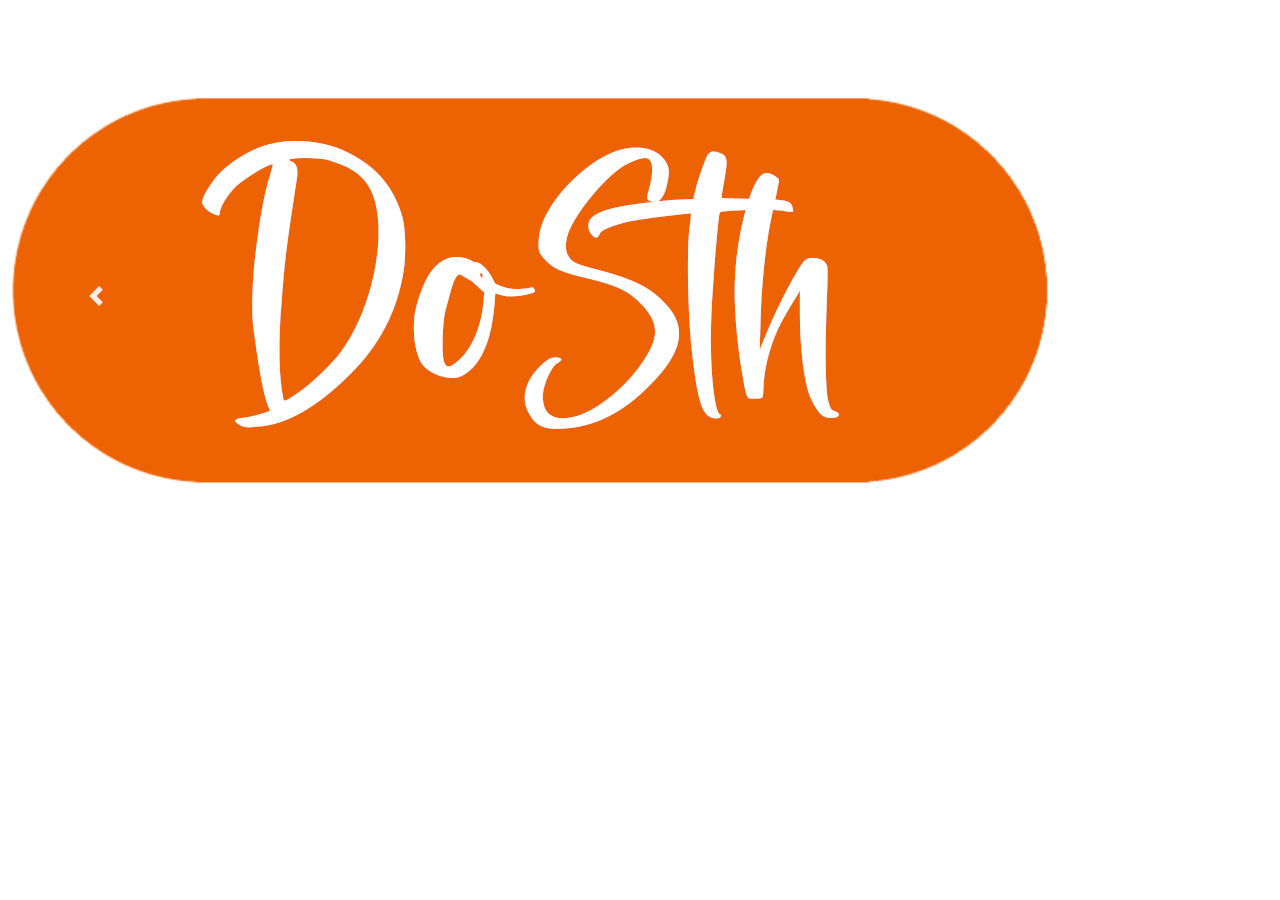
==== src/main/webapp/index.html @ 02c139f4 "addPic" ====
<!DOCTYPE html>
<html lang="en">
<head>
    <meta charset="UTF-8">
    <title>DoSth</title>
    <meta name="viewport" content="width=device-width, initial-scale=1">
    <link rel="stylesheet" href="https://cdn.jsdelivr.net/npm/bootstrap@4.6.1/dist/css/bootstrap.min.css">
</head>
<body>

<div id="demo" class="carousel slide" data-ride="carousel">

    <!-- Indicators -->
    <ul class="carousel-indicators">
        <li data-target="#demo" data-slide-to="0" class="active"></li>
        <li data-target="#demo" data-slide-to="1"></li>
        <li data-target="#demo" data-slide-to="2"></li>
    </ul>

    <!-- The slideshow -->
    <div class="carousel-inner">
        <div class="carousel-item active">
            <img src="Pics/Logo.png" alt="Los Angeles">
        </div>
        <div class="carousel-item">
            <img src="Pics/Logo.png" alt="Chicago">
        </div>
        <div class="carousel-item">
            <img src="Pics/Logo.png" alt="New York">
        </div>
    </div>

    <!-- Left and right controls -->
    <a class="carousel-control-prev" href="#demo" data-slide="prev">
        <span class="carousel-control-prev-icon"></span>
    </a>
    <a class="carousel-control-next" href="#demo" data-slide="next">
        <span class="carousel-control-next-icon"></span>
    </a>

</div>

</body>
</html>
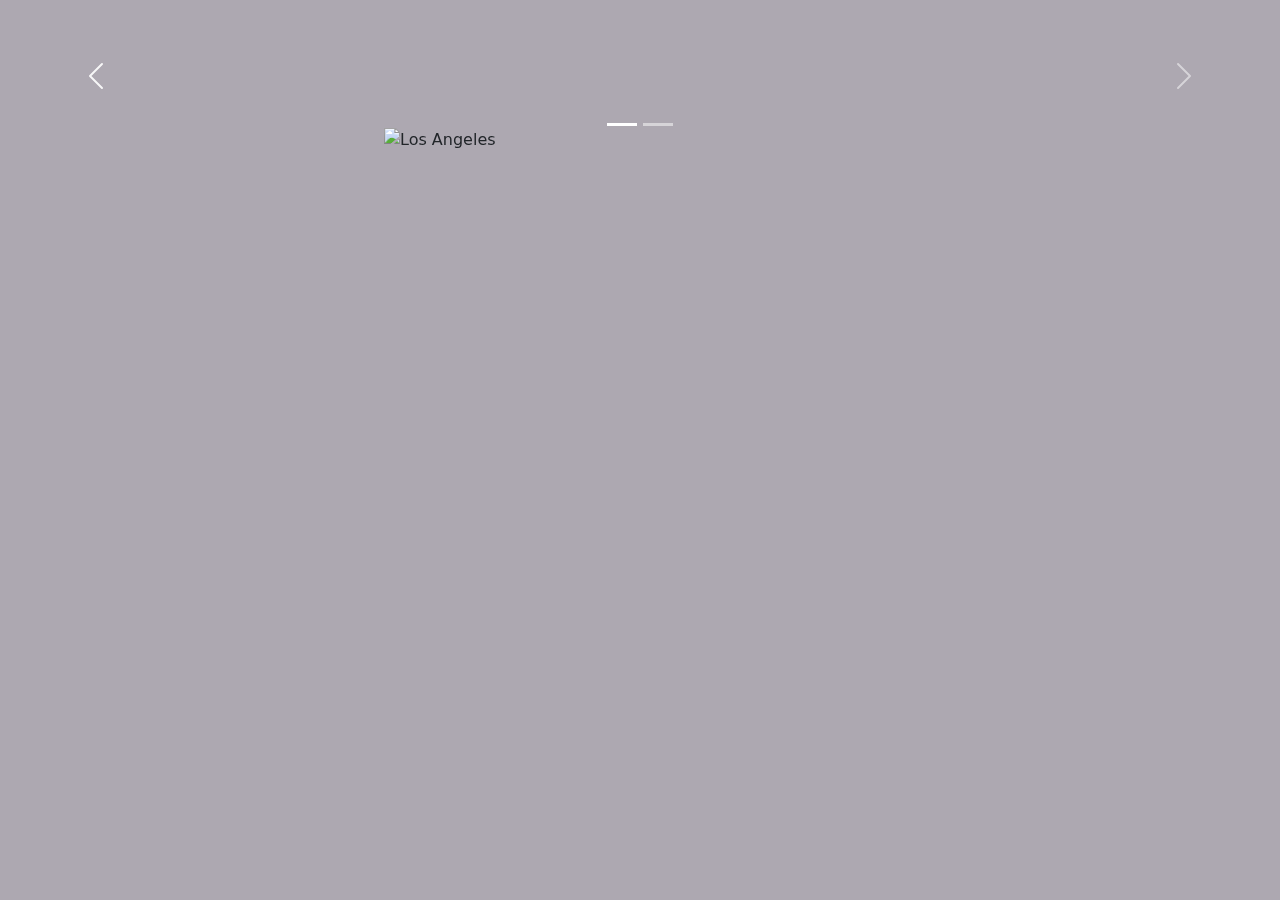
==== commit 98ccc21c: "startseiteFertig" ====
--- a/src/main/webapp/index.html
+++ b/src/main/webapp/index.html
@@ -4,40 +4,67 @@
     <meta charset="UTF-8">
     <title>DoSth</title>
     <meta name="viewport" content="width=device-width, initial-scale=1">
-    <link rel="stylesheet" href="https://cdn.jsdelivr.net/npm/bootstrap@4.6.1/dist/css/bootstrap.min.css">
+    <link href="https://cdn.jsdelivr.net/npm/bootstrap@5.1.3/dist/css/bootstrap.min.css" rel="stylesheet">
+    <script src="https://cdn.jsdelivr.net/npm/bootstrap@5.1.3/dist/js/bootstrap.bundle.min.js"></script>
+    <link rel="stylesheet" href="CSS%20files/colours.css">
+    <link rel="stylesheet" href="CSS%20files/startCss.css">
+    </style>
 </head>
-<body>
+<body class="firstGrey">
 
-<div id="demo" class="carousel slide" data-ride="carousel">
+<!--<div id="startPage" class="carousel slide" data-ride="carousel">
 
-    <!-- Indicators -->
     <ul class="carousel-indicators">
-        <li data-target="#demo" data-slide-to="0" class="active"></li>
-        <li data-target="#demo" data-slide-to="1"></li>
-        <li data-target="#demo" data-slide-to="2"></li>
+        <li data-target="#start" data-slide-to="0" class="active"></li>
+        <li data-target="#start" data-slide-to="1"></li>
     </ul>
 
-    <!-- The slideshow -->
+
     <div class="carousel-inner">
-        <div class="carousel-item active">
-            <img src="Pics/Logo.png" alt="Los Angeles">
+        <div class="carousel-item active pictures">
+                <img width="50%" style="margin-left: 3%;" src="Pics/logo2.png" alt="DoSth">
         </div>
-        <div class="carousel-item">
-            <img src="Pics/Logo.png" alt="Chicago">
-        </div>
-        <div class="carousel-item">
-            <img src="Pics/Logo.png" alt="New York">
+        <div class="carousel-item pictures">
+            <img width="50%" style="margin-left: 3%; border-radius:5px" src="Pics/Moto.jpg" alt="Motto">
         </div>
     </div>
 
-    <!-- Left and right controls -->
-    <a class="carousel-control-prev" href="#demo" data-slide="prev">
+    <a class="carousel-control-prev" href="#start" data-slide="prev">
         <span class="carousel-control-prev-icon"></span>
     </a>
-    <a class="carousel-control-next" href="#demo" data-slide="next">
+    <a class="carousel-control-next" href="#start" data-slide="next">
         <span class="carousel-control-next-icon"></span>
     </a>
 
+</div>-->
+
+<!-- Carousel -->
+<div id="demo" class="carousel slide" data-bs-ride="carousel">
+
+    <!-- Indicators/dots -->
+    <div class="carousel-indicators">
+        <button type="button" data-bs-target="#demo" data-bs-slide-to="0" class="active"></button>
+        <button type="button" data-bs-target="#demo" data-bs-slide-to="1"></button>
+    </div>
+
+    <!-- The slideshow/carousel -->
+    <div class="carousel-inner">
+        <div class="carousel-item active pictures">
+            <img style="width: 40%;  margin-left: 30%;" src="Pics/logo2.png" alt="Los Angeles" class="d-block">
+        </div>
+        <div class="carousel-item pictures">
+            <img style="width: 40%; margin-left: 30%;" src="Pics/Moto.jpg" alt="Chicago" class="d-block" >
+        </div>
+
+    </div>
+
+    <!-- Left and right controls/icons -->
+    <button class="carousel-control-prev" type="button" data-bs-target="#demo" data-bs-slide="prev">
+        <span class="carousel-control-prev-icon"></span>
+    </button>
+    <button class="carousel-control-next" type="button" data-bs-target="#demo" data-bs-slide="next">
+        <span class="carousel-control-next-icon"></span>
+    </button>
 </div>
 
 </body>
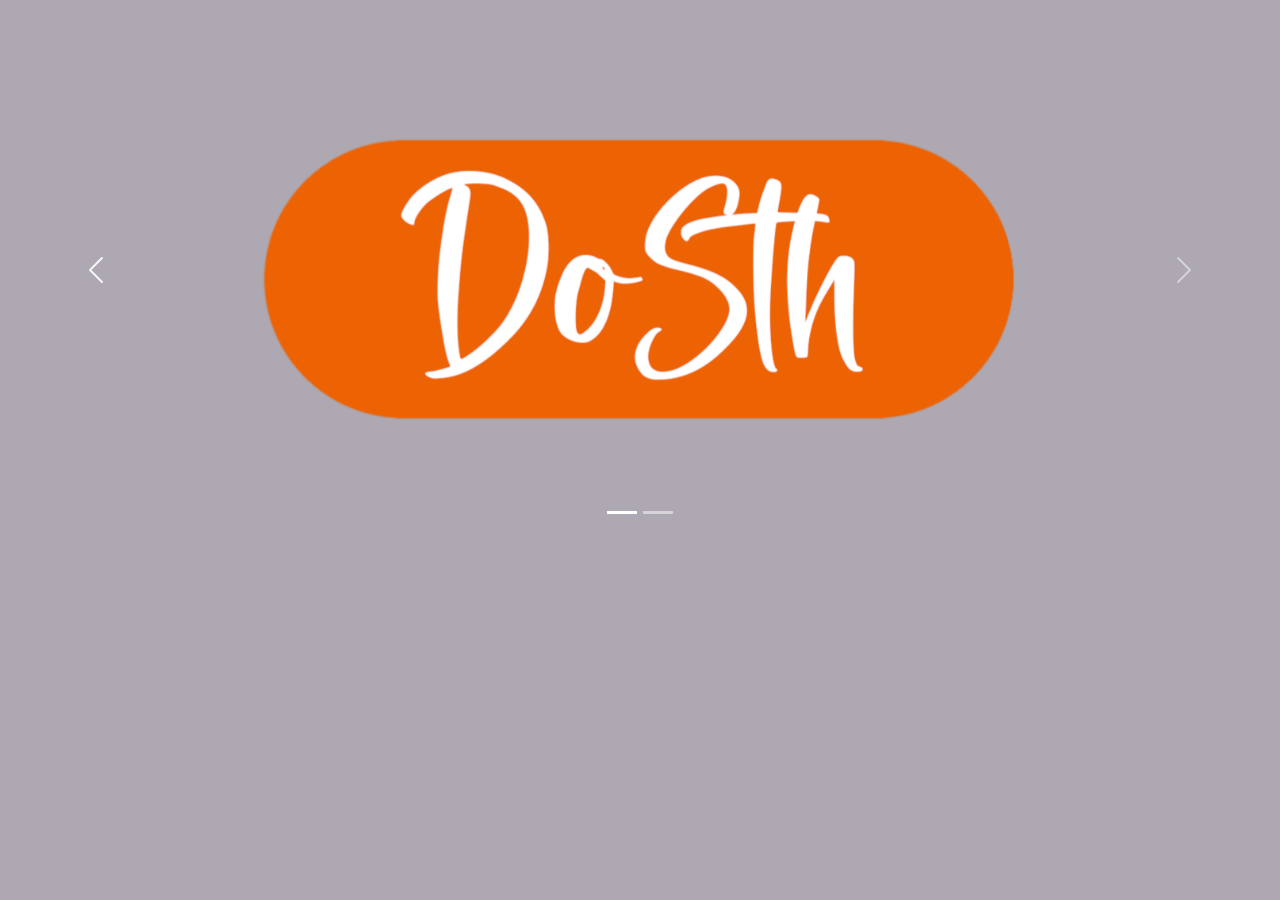
==== commit 650f9b59: "addedPictures" ====
--- a/src/main/webapp/index.html
+++ b/src/main/webapp/index.html
@@ -8,7 +8,6 @@
     <script src="https://cdn.jsdelivr.net/npm/bootstrap@5.1.3/dist/js/bootstrap.bundle.min.js"></script>
     <link rel="stylesheet" href="CSS%20files/colours.css">
     <link rel="stylesheet" href="CSS%20files/startCss.css">
-    </style>
 </head>
 <body class="firstGrey">
 
@@ -50,10 +49,10 @@
     <!-- The slideshow/carousel -->
     <div class="carousel-inner">
         <div class="carousel-item active pictures">
-            <img style="width: 40%;  margin-left: 30%;" src="Pics/logo2.png" alt="Los Angeles" class="d-block">
+            <img style="width: 60%;  margin-left: 20%;" src="Pics/logo2.png" alt="Logo">
         </div>
         <div class="carousel-item pictures">
-            <img style="width: 40%; margin-left: 30%;" src="Pics/Moto.jpg" alt="Chicago" class="d-block" >
+            <img style="width: 60%; margin-left: 20%; border-radius: 5%" src="Pics/Moto.jpg" alt="Motto">
         </div>
 
     </div>
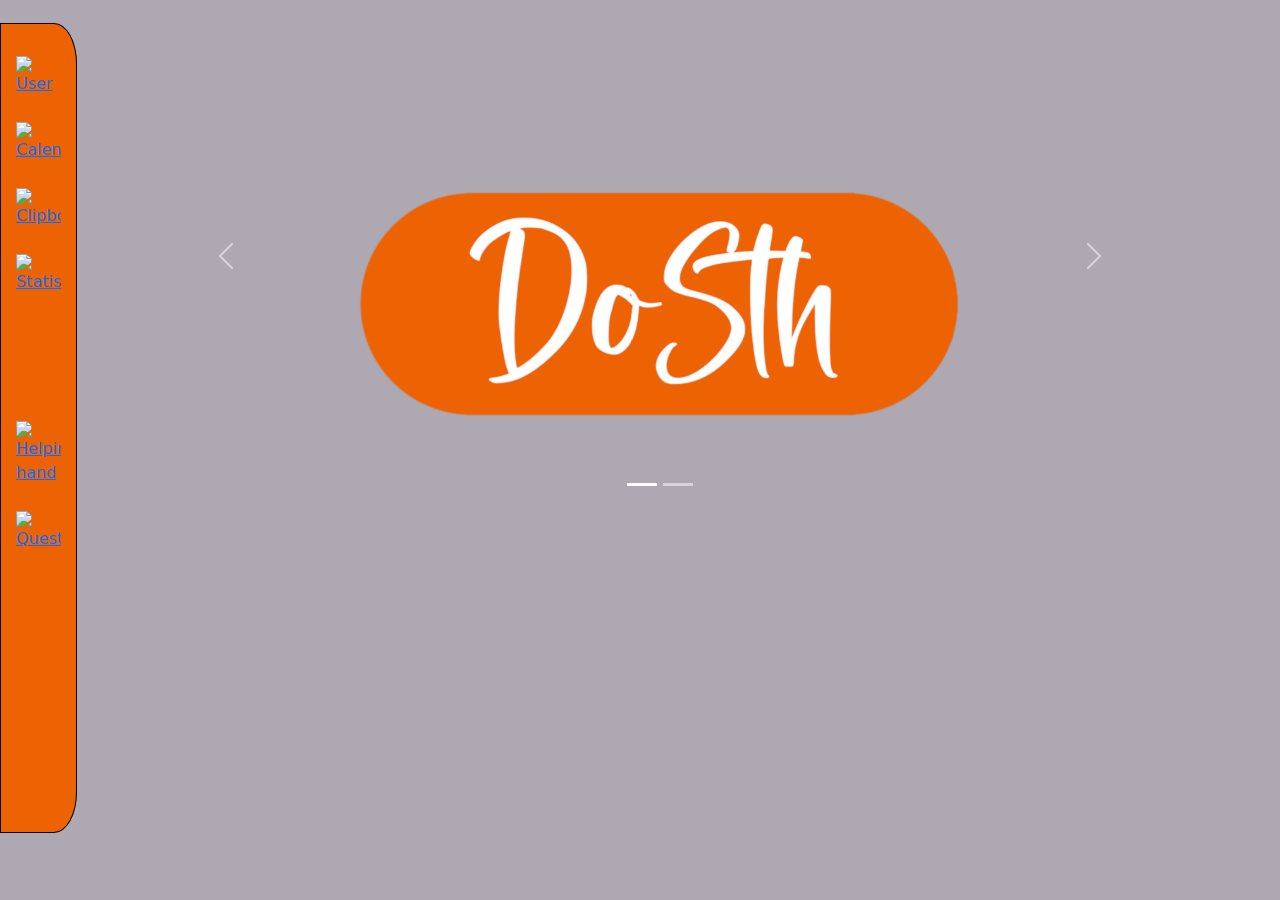
==== commit 5f7966aa: "StartMitNavbar" ====
--- a/src/main/webapp/index.html
+++ b/src/main/webapp/index.html
@@ -6,65 +6,59 @@
     <meta name="viewport" content="width=device-width, initial-scale=1">
     <link href="https://cdn.jsdelivr.net/npm/bootstrap@5.1.3/dist/css/bootstrap.min.css" rel="stylesheet">
     <script src="https://cdn.jsdelivr.net/npm/bootstrap@5.1.3/dist/js/bootstrap.bundle.min.js"></script>
+    <script src="https://code.jquery.com/jquery-1.10.2.js"></script>
     <link rel="stylesheet" href="CSS%20files/colours.css">
     <link rel="stylesheet" href="CSS%20files/startCss.css">
+
 </head>
+
 <body class="firstGrey">
 
-<!--<div id="startPage" class="carousel slide" data-ride="carousel">
 
-    <ul class="carousel-indicators">
-        <li data-target="#start" data-slide-to="0" class="active"></li>
-        <li data-target="#start" data-slide-to="1"></li>
-    </ul>
+    <div class="row" style="width: 140%">
+        <div class="col-sm-1">
+            <!--Navigation bar-->
+            <div id="nav-placeholder"></div>
 
+            <script>
+                $(function(){
+                    $("#nav-placeholder").load("NavBar.html");
+                });
+            </script>
+            <!--end of Navigation bar-->
+        </div>
+        <div class="col-sm-7">
+            <!-- Carousel -->
+            <div id="demo" class="carousel slide" data-bs-ride="carousel">
 
-    <div class="carousel-inner">
-        <div class="carousel-item active pictures">
-                <img width="50%" style="margin-left: 3%;" src="Pics/logo2.png" alt="DoSth">
-        </div>
-        <div class="carousel-item pictures">
-            <img width="50%" style="margin-left: 3%; border-radius:5px" src="Pics/Moto.jpg" alt="Motto">
+                <!-- Indicators/dots -->
+                <div class="carousel-indicators">
+                    <button type="button" data-bs-target="#demo" data-bs-slide-to="0" class="active"></button>
+                    <button type="button" data-bs-target="#demo" data-bs-slide-to="1"></button>
+                </div>
+
+                <!-- The slideshow/carousel -->
+                <div class="carousel-inner">
+                    <div class="carousel-item active pictures">
+                        <img style="width: 60%;  margin-left: 20%;" src="Pics/logo2.png" alt="Logo">
+                    </div>
+                    <div class="carousel-item pictures">
+                        <img style="width: 60%; margin-left: 20%; border-radius: 5%" src="Pics/Moto.jpg" alt="Motto">
+                    </div>
+
+                </div>
+
+                <!-- Left and right controls/icons -->
+                <button class="carousel-control-prev" type="button" data-bs-target="#demo" data-bs-slide="prev">
+                    <span class="carousel-control-prev-icon"></span>
+                </button>
+                <button class="carousel-control-next" type="button" data-bs-target="#demo" data-bs-slide="next">
+                    <span class="carousel-control-next-icon"></span>
+                </button>
+            </div>
         </div>
     </div>
 
-    <a class="carousel-control-prev" href="#start" data-slide="prev">
-        <span class="carousel-control-prev-icon"></span>
-    </a>
-    <a class="carousel-control-next" href="#start" data-slide="next">
-        <span class="carousel-control-next-icon"></span>
-    </a>
-
-</div>-->
-
-<!-- Carousel -->
-<div id="demo" class="carousel slide" data-bs-ride="carousel">
-
-    <!-- Indicators/dots -->
-    <div class="carousel-indicators">
-        <button type="button" data-bs-target="#demo" data-bs-slide-to="0" class="active"></button>
-        <button type="button" data-bs-target="#demo" data-bs-slide-to="1"></button>
-    </div>
-
-    <!-- The slideshow/carousel -->
-    <div class="carousel-inner">
-        <div class="carousel-item active pictures">
-            <img style="width: 60%;  margin-left: 20%;" src="Pics/logo2.png" alt="Logo">
-        </div>
-        <div class="carousel-item pictures">
-            <img style="width: 60%; margin-left: 20%; border-radius: 5%" src="Pics/Moto.jpg" alt="Motto">
-        </div>
-
-    </div>
-
-    <!-- Left and right controls/icons -->
-    <button class="carousel-control-prev" type="button" data-bs-target="#demo" data-bs-slide="prev">
-        <span class="carousel-control-prev-icon"></span>
-    </button>
-    <button class="carousel-control-next" type="button" data-bs-target="#demo" data-bs-slide="next">
-        <span class="carousel-control-next-icon"></span>
-    </button>
-</div>
 
 </body>
 </html>